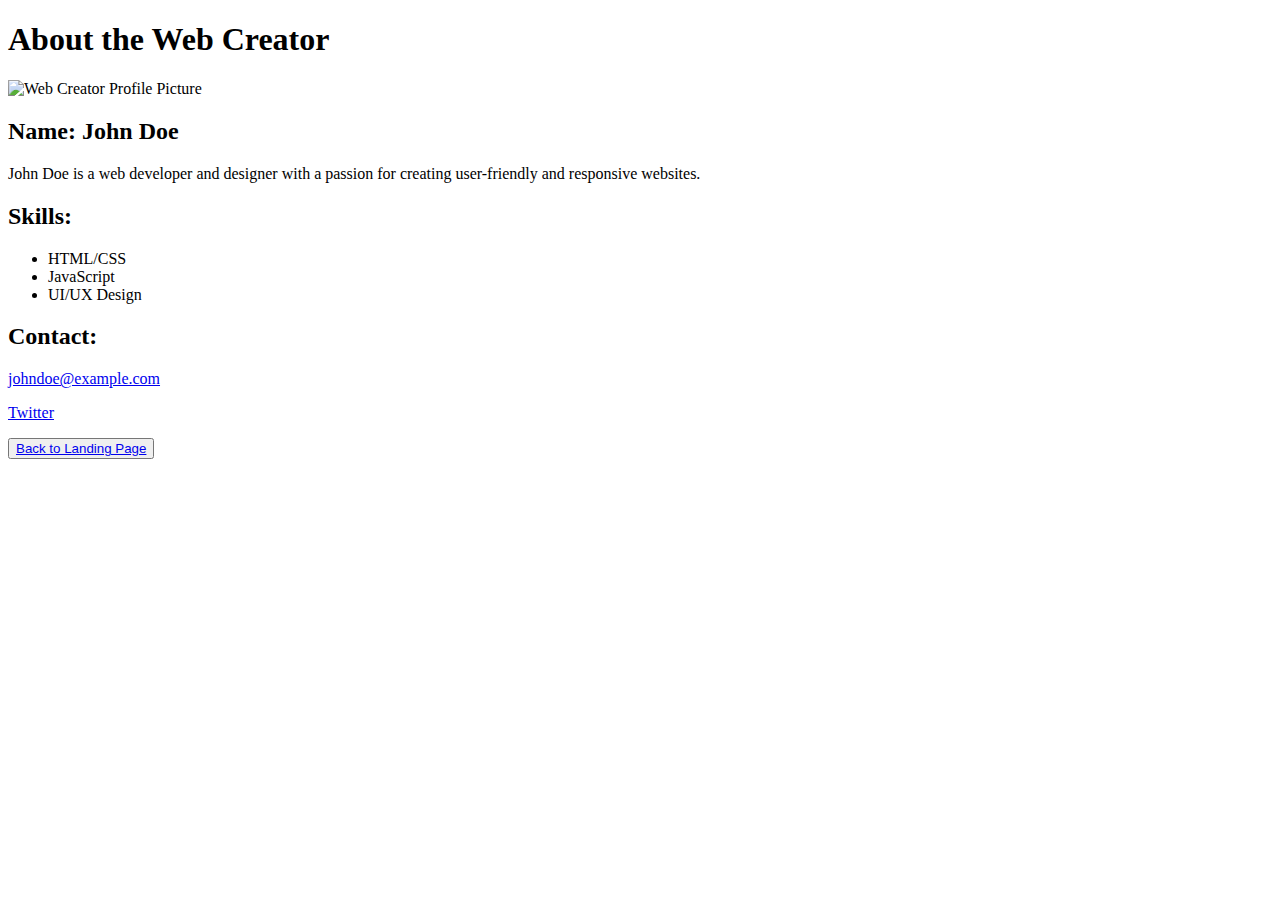
==== About us.html @ 3c8f49ac "Rename profile2.html to About us.html" ====
<!DOCTYPE html>
<html lang="en">
<head>
    <meta charset="UTF-8">
    <meta name="viewport" content="width=device-width, initial-scale=1.0">
    <title>Web Creator Profile</title>
    <link rel="stylesheet" href="profile.css">
</head>
<body>
    <div class="profile-container">
        <h1>About the Web Creator</h1>
        <img src="creator-profile-pic.jpg" alt="Web Creator Profile Picture" class="profile-pic">
        <h2>Name: John Doe</h2>
        <p>John Doe is a web developer and designer with a passion for creating user-friendly and responsive websites.</p>
        <h2>Skills:</h2>
        <ul>
            <li>HTML/CSS</li>
            <li>JavaScript</li>
            <li>UI/UX Design</li>
        </ul>
        <h2>Contact:</h2>
        <p><a href="mailto:johndoe@example.com">johndoe@example.com</a></p>
        <p><a href="https://twitter.com/johndoe" target="_blank">Twitter</a></p>
        <button><a href="index.html">Back to Landing Page</a></button>
    </div>
</body>
</html>
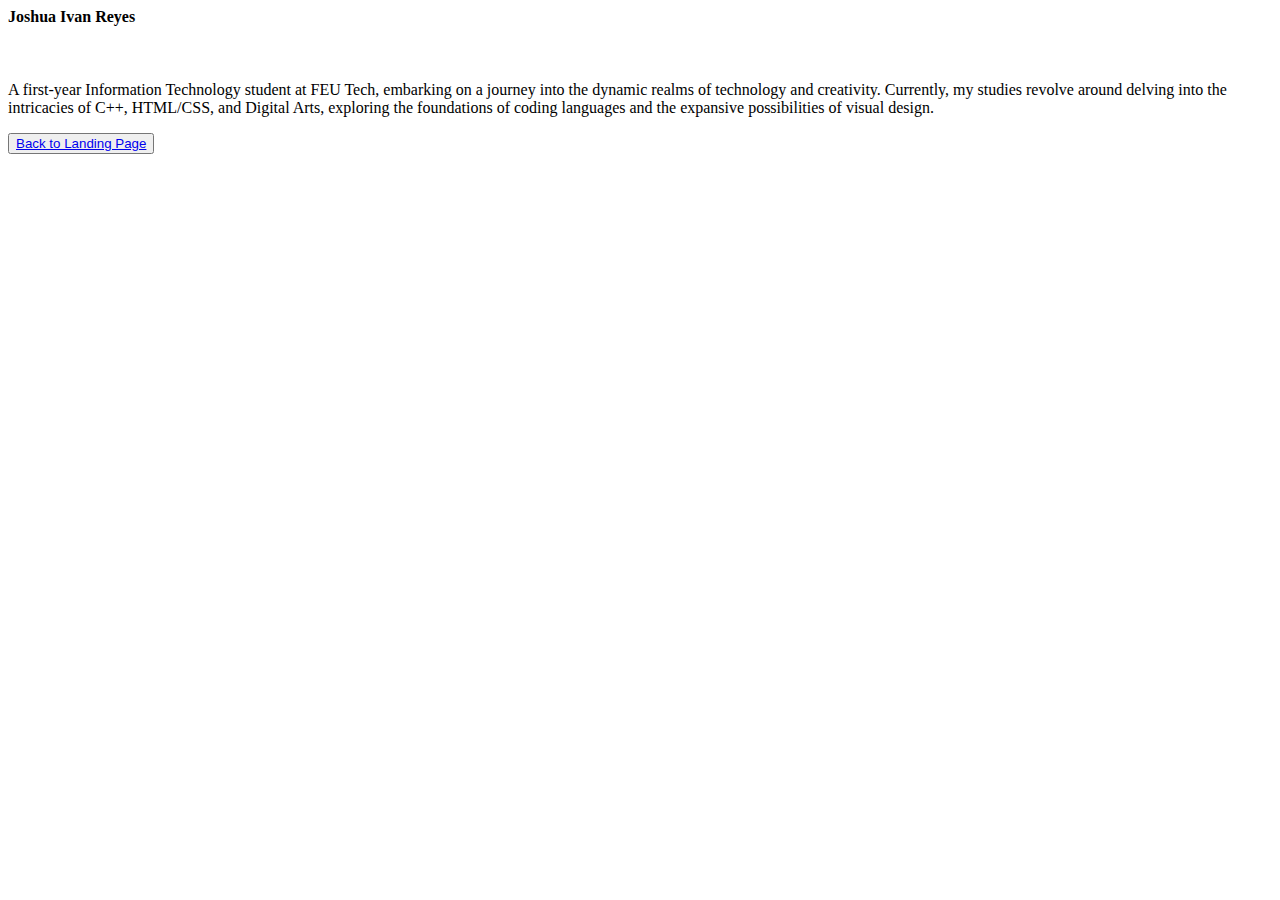
==== commit f372353a: "Update About us.html" ====
--- a/About us.html
+++ b/About us.html
@@ -1,27 +1,35 @@
-<!DOCTYPE html>
+
+<!dDOCTYPE HTML>
 <html lang="en">
-<head>
-    <meta charset="UTF-8">
+  <head>
+    <meta charset="utf-8">
     <meta name="viewport" content="width=device-width, initial-scale=1.0">
-    <title>Web Creator Profile</title>
-    <link rel="stylesheet" href="profile.css">
-</head>
-<body>
-    <div class="profile-container">
-        <h1>About the Web Creator</h1>
-        <img src="creator-profile-pic.jpg" alt="Web Creator Profile Picture" class="profile-pic">
-        <h2>Name: John Doe</h2>
-        <p>John Doe is a web developer and designer with a passion for creating user-friendly and responsive websites.</p>
-        <h2>Skills:</h2>
-        <ul>
-            <li>HTML/CSS</li>
-            <li>JavaScript</li>
-            <li>UI/UX Design</li>
-        </ul>
-        <h2>Contact:</h2>
-        <p><a href="mailto:johndoe@example.com">johndoe@example.com</a></p>
-        <p><a href="https://twitter.com/johndoe" target="_blank">Twitter</a></p>
-        <button><a href="index.html">Back to Landing Page</a></button>
+<link rel="stylesheet" type="text/css" href="about.css">
+<div class="container mt-5">
+    <style type="text/css">
+        .word-spacing{
+           margin-right: 50px;
+         }
+     </style>
+     </head>
+    
+     <div class="wrapper">
+        <div class="profile">
+            <div class="overlay">
+                <div class="about d-flex flex-column">
+                    <h4>Joshua Ivan Reyes</h4> <br> 
+                    
+                   
+                </div>
+                <div class="other">
+                   
+                    
+                    <p>A first-year Information Technology student at FEU Tech, embarking on a journey into the dynamic realms of technology and creativity. Currently, my studies revolve around delving into the intricacies of C++, HTML/CSS, and Digital Arts, exploring the foundations of coding languages and the expansive possibilities of visual design.</p>
+                </div>
+                
+                <div class="button" text-decoration="">
+                    <button text-decoration="none"><a href="index1.html">Back to Landing Page</a></button>
+                </div>
+            </div>
+        </div>
     </div>
-</body>
-</html>
